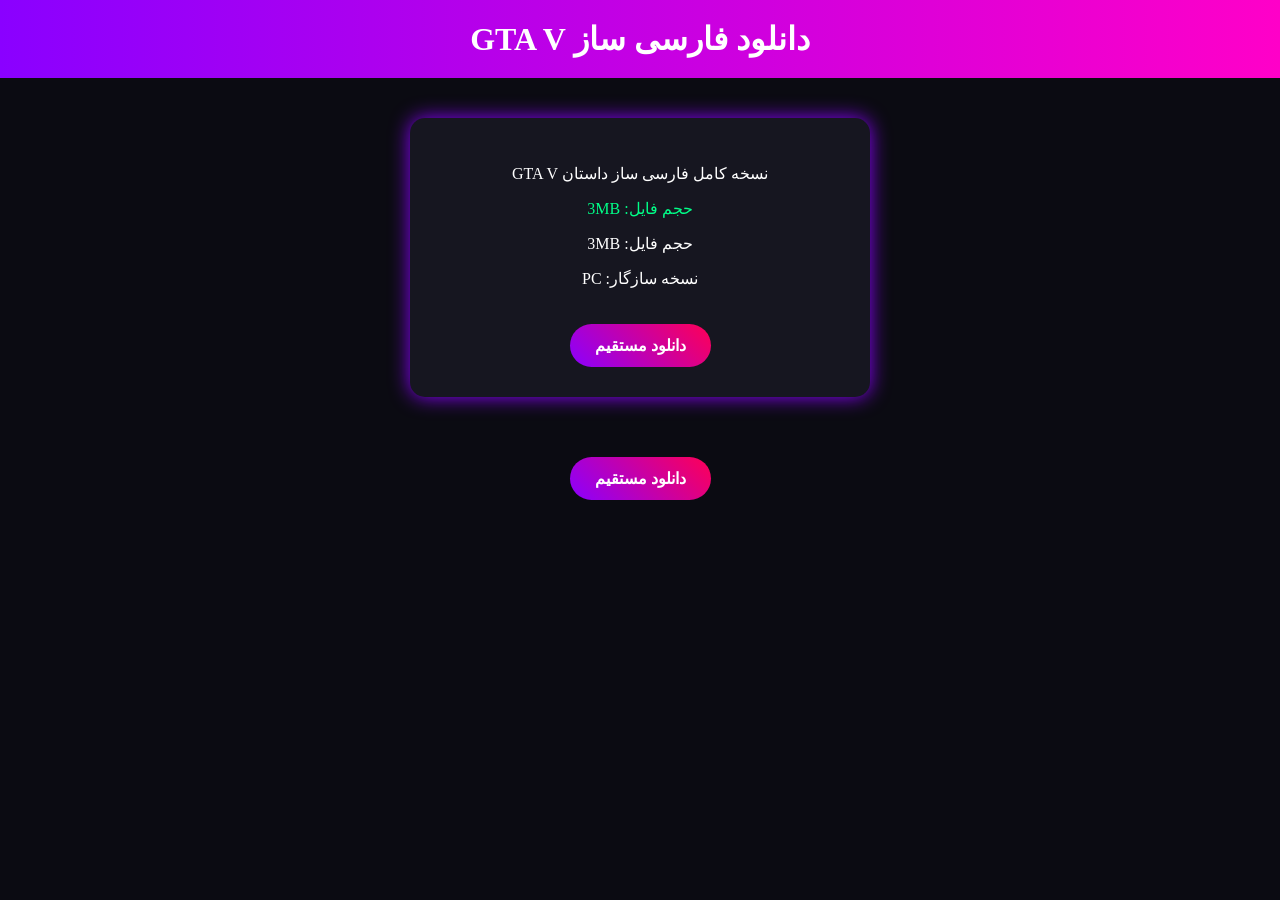
==== gta.html @ 00818c34 "Add files via upload" ====
<!DOCTYPE html>
<html lang="fa" dir="rtl">
<head>
<meta charset="UTF-8">
<title>دانلود فارسی ساز GTA V</title>
<style>
body{
background:#0b0b12;
color:white;
font-family:Tahoma;
text-align:center;
margin:0;
}

header{
background:linear-gradient(90deg,#8a00ff,#ff00c8);
padding:20px;
}

h1{
margin:0;
}

.container{
padding:40px;
}

.download-box{
background:#161620;
padding:30px;
border-radius:15px;
width:400px;
margin:auto;
box-shadow:0 0 20px #8a00ff;
}

.btn{
display:inline-block;
margin-top:20px;
padding:12px 25px;
background:linear-gradient(45deg,#8a00ff,#ff0055);
color:white;
text-decoration:none;
border-radius:25px;
font-weight:bold;
}

.btn:hover{
box-shadow:0 0 15px #ff0055;
}
</style>
</head>

<body>

<header>
<h1>دانلود فارسی ساز GTA V</h1>
</header>

<div class="container">

<div class="download-box">
<p>نسخه کامل فارسی ساز داستان GTA V</p>
<p style="color:#00ff88;">حجم فایل: 3MB</p>
<p>حجم فایل: 3MB</p>
<p>نسخه سازگار: PC</p>

<a href="#" class="btn">دانلود مستقیم</a>

</div>

</div>

</body>
</html>
<a href="GTA V FarsiSaz" class="btn" download>دانلود مستقیم</a>
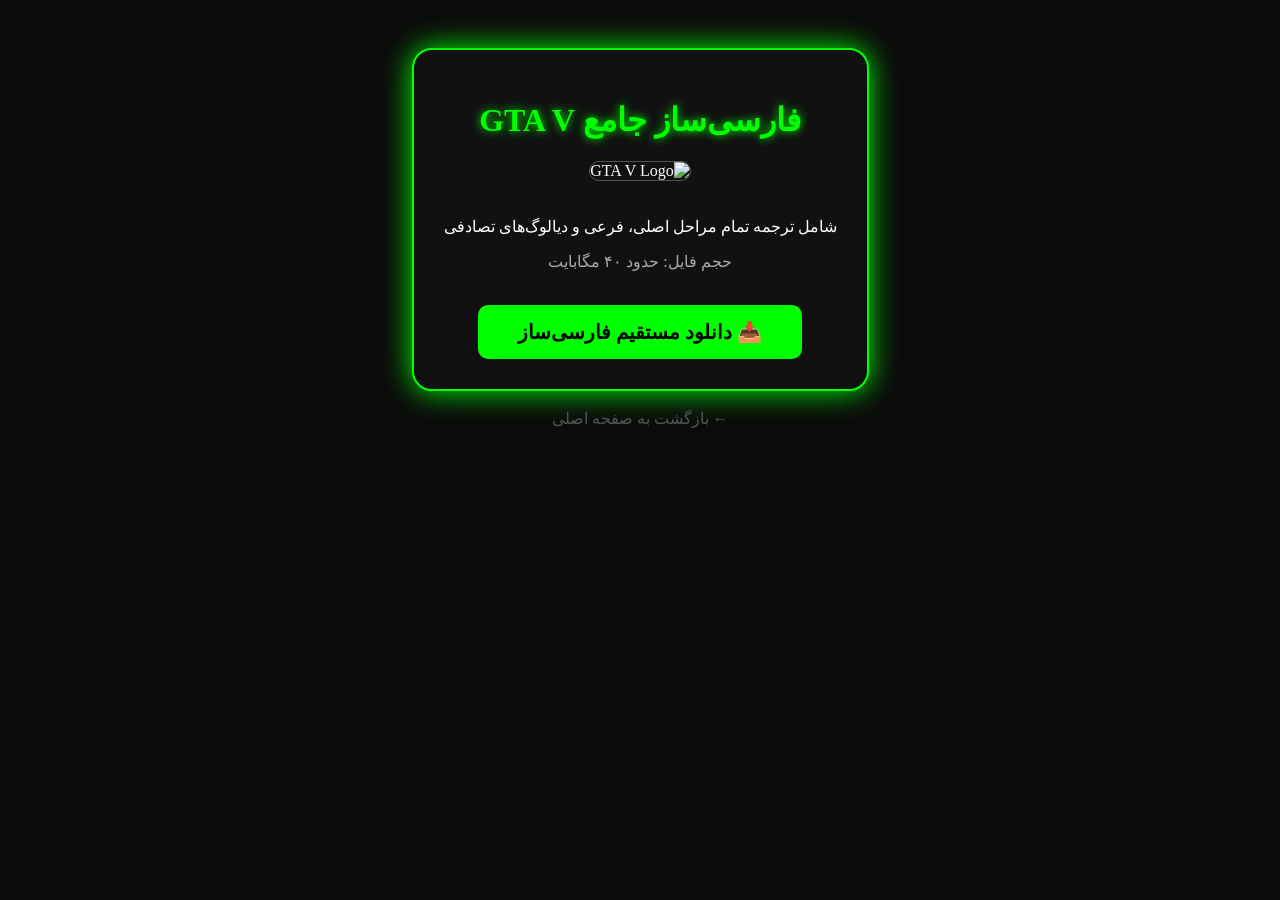
==== commit 80c2f23a: "Update gta.html" ====
--- a/gta.html
+++ b/gta.html
@@ -1,76 +1,28 @@
 <!DOCTYPE html>
-<html lang="fa" dir="rtl">
+<html lang="fa">
 <head>
-<meta charset="UTF-8">
-<title>دانلود فارسی ساز GTA V</title>
-<style>
-body{
-background:#0b0b12;
-color:white;
-font-family:Tahoma;
-text-align:center;
-margin:0;
-}
-
-header{
-background:linear-gradient(90deg,#8a00ff,#ff00c8);
-padding:20px;
-}
-
-h1{
-margin:0;
-}
-
-.container{
-padding:40px;
-}
-
-.download-box{
-background:#161620;
-padding:30px;
-border-radius:15px;
-width:400px;
-margin:auto;
-box-shadow:0 0 20px #8a00ff;
-}
-
-.btn{
-display:inline-block;
-margin-top:20px;
-padding:12px 25px;
-background:linear-gradient(45deg,#8a00ff,#ff0055);
-color:white;
-text-decoration:none;
-border-radius:25px;
-font-weight:bold;
-}
-
-.btn:hover{
-box-shadow:0 0 15px #ff0055;
-}
-</style>
+    <meta charset="UTF-8">
+    <title>دانلود فارسی‌ساز GTA V</title>
+    <style>
+        body { background: #0b0b0b; color: #fff; font-family: tahoma; text-align: center; direction: rtl; padding: 40px; }
+        .container { border: 2px solid #00ff00; display: inline-block; padding: 30px; border-radius: 20px; box-shadow: 0 0 30px #00ff00; background: #111; }
+        h1 { color: #00ff00; text-shadow: 0 0 10px #00ff00; }
+        .download-btn { background: #00ff00; color: #000; padding: 15px 40px; text-decoration: none; border-radius: 10px; font-weight: bold; font-size: 20px; display: inline-block; transition: 0.3s; }
+        .download-btn:hover { background: #fff; box-shadow: 0 0 40px #fff; }
+        img { border-radius: 10px; margin-bottom: 20px; border: 1px solid #555; }
+    </style>
 </head>
-
 <body>
-
-<header>
-<h1>دانلود فارسی ساز GTA V</h1>
-</header>
-
-<div class="container">
-
-<div class="download-box">
-<p>نسخه کامل فارسی ساز داستان GTA V</p>
-<p style="color:#00ff88;">حجم فایل: 3MB</p>
-<p>حجم فایل: 3MB</p>
-<p>نسخه سازگار: PC</p>
-
-<a href="#" class="btn">دانلود مستقیم</a>
-
-</div>
-
-</div>
-
+    <div class="container">
+        <h1>فارسی‌ساز جامع GTA V</h1>
+        <img src="GTAV.jpg" width="500" alt="GTA V Logo">
+        <p>شامل ترجمه تمام مراحل اصلی، فرعی و دیالوگ‌های تصادفی</p>
+        <p style="color: #aaa;">حجم فایل: حدود ۴۰ مگابایت</p>
+        <br>
+        <!-- اسم فایل زیپ رو اینجا چک کن -->
+        <a href="GTAV_FarsiSaz.zip" class="download-btn">📥 دانلود مستقیم فارسی‌ساز</a>
+    </div>
+    <br><br>
+    <a href="index.html" style="color: #555; text-decoration: none;">← بازگشت به صفحه اصلی</a>
 </body>
 </html>
-<a href="GTA V FarsiSaz" class="btn" download>دانلود مستقیم</a>
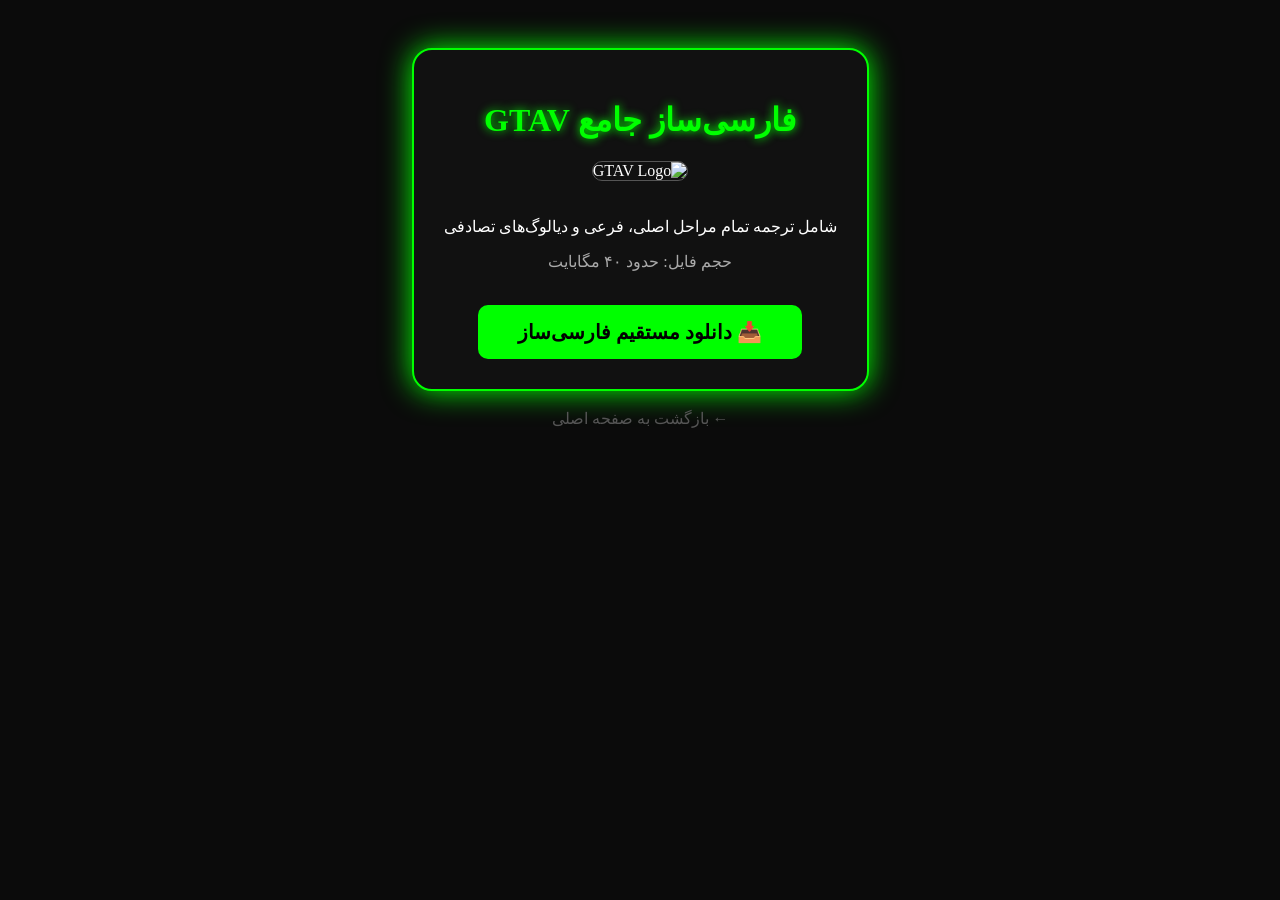
==== commit 8d3ade60: "Update gta.html" ====
--- a/gta.html
+++ b/gta.html
@@ -14,8 +14,8 @@
 </head>
 <body>
     <div class="container">
-        <h1>فارسی‌ساز جامع GTA V</h1>
-        <img src="GTAV.jpg" width="500" alt="GTA V Logo">
+        <h1>فارسی‌ساز جامع GTAV</h1>
+        <img src="GTAV.jpg" width="500" alt="GTAV Logo">
         <p>شامل ترجمه تمام مراحل اصلی، فرعی و دیالوگ‌های تصادفی</p>
         <p style="color: #aaa;">حجم فایل: حدود ۴۰ مگابایت</p>
         <br>
